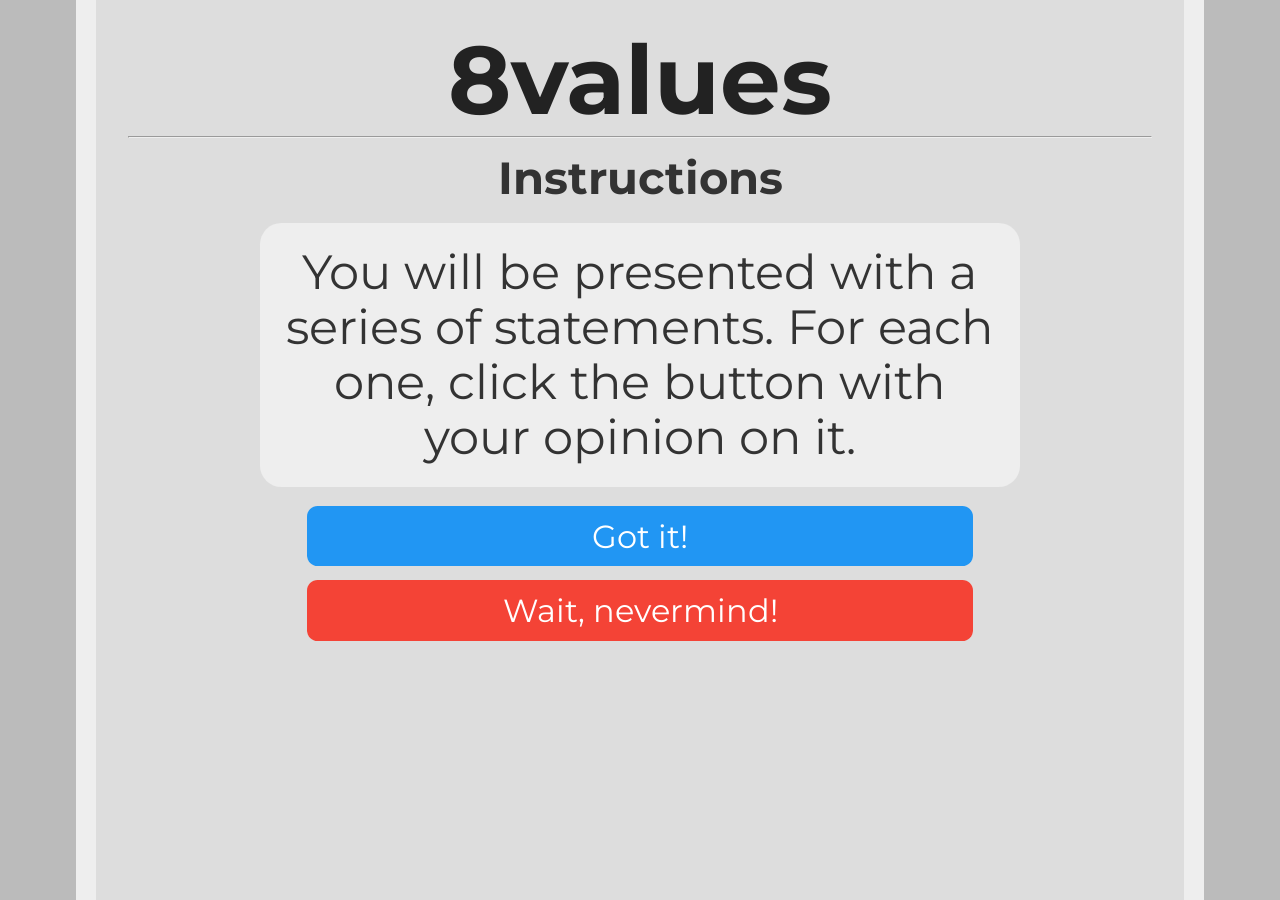
==== instructions.html @ 2b1eb536 "Add files via upload" ====
<head>
<link href="https://fonts.googleapis.com/css?family=Montserrat:300,400,700|Roboto:400,700" rel="stylesheet">
<link href='style.css' rel='stylesheet' type='text/css'>
<title>8values Quiz</title>
<link rel="icon" type="x-icon" href="icon.png">
<link rel="shortcut icon" type="x-icon" href="icon.png">
<meta charset="utf-8">
<script async src="//pagead2.googlesyndication.com/pagead/js/adsbygoogle.js"></script>
<script>
  (adsbygoogle = window.adsbygoogle || []).push({
    google_ad_client: "ca-pub-6511426299019766",
    enable_page_level_ads: true
  });
</script>
</head>
<body>

<h1>8values</h1>
<hr>
<h2 style="text-align:center;">Instructions</h2>
<p class="question">You will be presented with a series of statements. For each one, click the button with your opinion on it.</p>
<button class="button" onclick="location.href='quiz.html';">Got it!</button> <br>
<button class="button disagree" onclick="location.href='index.html';">Wait, nevermind!</button> <br>

<!-- Website visit statistics - no personal information is collected! -->
<script type="text/javascript">
var sc_project=11325211;
var sc_invisible=1;
var sc_security="fd9f0659";
var scJsHost = (("https:" == document.location.protocol) ?
"https://secure." : "http://www.");
document.write("<sc"+"ript type='text/javascript' src='" +
scJsHost+
"statcounter.com/counter/counter.js'></"+"script>");
</script>
<noscript><div class="statcounter"><a title="web stats"
href="http://statcounter.com/" target="_blank"><img
class="statcounter"
src="//c.statcounter.com/11325211/0/fd9f0659/1/" alt="web
stats"></a></div></noscript>
</body>
---- style.css ----
html {
    background-color: #bbbbbb;
    padding: 0px;
    scroll-behavior: smooth;
}
body {
    width: 80%;
    min-height: calc(100vh - 4em);
    margin: 0 auto;
    padding: 2em;
    background-color: #dddddd;
    border-color: #eeeeee;
    border-left-style: solid;
    border-right-style: solid;
    border-width: 20px;
}
p {
    color: #444444;
    font-family: 'Roboto', sans-serif;
    font-size: 18.5pt;
    line-height: 1.15;
    margin: 4pt;
}

p.value {
    margin-top: 22px;
    margin-bottom: 22px;
    text-indent: -16pt;
    margin-left: 20pt;
    font-size: 24pt;
    line-height: 2.11666656px;
    letter-spacing: 0.03em;
    font-family: 'Montserrat';
}

p.axis_name {
    margin-top: 50px;
    color: #333333;
    font-size: 19pt;
    font-family: 'Montserrat';
}
p.question {
    margin: 16pt auto;
    color: #333333;
    font-family: 'Montserrat', sans-serif;
    font-weight: normal;
    width: 70%;
    min-width: 500pt;
    min-height: 144pt;
    background-color: #eeeeee;
    padding: 16pt;
    border-radius: 16pt;
    font-size: 36pt;
    display: flex;
    justify-content: center;
    align-items: center;
    text-align: center;

}
h1 {
    color: #222222;
    font-family: 'Montserrat', sans-serif;
    font-size: 72pt;
    text-align: center;
    line-height: 72pt;
    margin-top: 0pt;
    margin-bottom: 0pt;
}
h2 {
    color: #333333;
    font-family: 'Montserrat', sans-serif;
    font-size: 34pt;
    line-height: 36pt;
    margin-top: 12pt;
    margin-bottom: 10pt;
}
li {
    font-size: 16pt;
    text-indent: 16pt;
}
a {
    font-family: inherit;
}
div.center {
    background-color: #eeeeee;
    font-family: 'Montserrat', sans-serif;
    border-radius: 8pt;
    padding: 6pt;
    color: white;
    width: 50%;
    min-width: 488pt;
    text-align: center;
    text-decoration: none;
    display: block;
    font-size: 24pt;
    margin: auto;
}
img.quadcolumn {
    width: 23.75%;
    transition: transform .3s;
}
img.quadcolumn:hover {
    transform: scale(1.05);
  }
div.quadcolumn {
    width: 23.75%;
}
div.axis_name {
    color: #333333;
    font-size: 19pt;
    font-family: 'Montserrat';
    display: inline-block;
    padding-bottom: 8.65pt;
}
.spacer {
    display: flex;
}
.spacer > div{
    margin-top: 10px;
    display: inline-block;
    *display: inline; /* For IE7 */
    text-align: center;
}
.button {
    background-color: #2196f3;
    font-family: 'Montserrat', sans-serif;
    border: none;
    border-radius: 8pt;
    color: white;
    padding: 8pt;
    width: 50%;
    min-width: 500pt;
    text-align: center;
    text-decoration: none;
    display: block;
    font-size: 24pt;
    margin: -2px auto;
    cursor: pointer;
}
.button:hover, .button:focus { background: #1687e0; }
.stronglyAgree { background: #1b5e20; }
.stronglyAgree:hover, .stronglyAgree:focus { background: #154a19; }
.agree { background: #4caf50; }
.agree:hover, .agree:focus { background: #29942e; }
.neutral { background: #949494; }
.neutral:hover, .neutral:focus { background: #656565; }
.disagree { background: #f44336; }
.disagree:hover, .disagree:focus { background: #d6271a; }
.stronglyDisagree { background: #b71c1c; }
.stronglyDisagree:hover, .stronglyDisagree:focus { background: #a00e0e; }

.small_button, .small_button_off {
    background-color: #333;
    font-family: 'Montserrat', sans-serif;
    border: none;
    border-radius: 8pt;
    color: white;
    padding: 8pt;
    width: 10%;
    min-width: 100pt;
    text-align: center;
    text-decoration: none;
    display: block;
    font-size: 18pt;
    margin: -2px auto;
    cursor: pointer;
}

.small_button:hover, .small_button:focus {
    background: #222;
}

.small_button_off {
    background-color: #ddd;
    color: #888;
    border: 2px solid #888;
    cursor: not-allowed;
    margin: -4px auto;
}
.arrow {
    width: 60%;
    height: auto;
}
div.explanation_blurb_left {
    vertical-align: top;
    width: 37%;
    margin-left: 1%;
    margin-right: 1%;
}
div.explanation_blurb_right {
    vertical-align: top;
    width: 37%;
    margin-left: 1%;
    margin-right: 1%;
}
div.explanation_axis {
    width: 20.9%;
    vertical-align: top;
}
div.axis {
    width: 100%;
    display: flex;
    align-items: center;
    justify-content: center;
}
div.bar {
    height: 36pt;
    line-height: 36pt;
    padding: 8pt;
    margin-top: 4pt;
    margin-bottom: 4pt;
    border-width: 4px;
    border-right-width: 1px;
    border-top-style: solid;
    border-bottom-style: solid;
    border-color: #222222;
    background-color: #eeeeee;
    display: block;
    width: 50%;
}
div.text-wrapper {
    font-family: 'Montserrat', sans-serif;
    font-size: 36pt;
    line-height: 36pt;
    color: #222222;
    display: inline-block;
}
div.equality {
    background-color: #f44336;
    text-align: left;
    border-right-style: solid;
}
div.wealth {
    background-color: #00897b;
    text-align: right;
    border-left-style: solid;
}
div.liberty {
    background-color: #ffeb3b;
    text-align: left;
    border-right-style: solid;
}
div.authority {
    background-color: #3f51b5;
    text-align: right;
    border-left-style: solid;
}
div.peace {
    background-color: #03a9f4;
    text-align: right;
    border-left-style: solid;
}
div.might {
    background-color: #ff9800;
    text-align: left;
    border-right-style: solid;
}
div.progress {
    background-color: #9c27b0;
    text-align: right;
    border-left-style: solid;
}
div.tradition {
    background-color: #8bc34a;
    text-align: left;
    border-right-style: solid;
}
span.weight-300 {
    font-weight: 300;
}
.explanation_bg {
    background-color: #eeeeee;
    border-radius: 25px;
    margin-top: 15px;
}
#banner {
    border-color: #444444;
    border-style: solid;
    border-width: 2px;
    border-radius: 8pt;
    display: block;
    margin: 8pt;
    margin-left: auto;
    margin-right: auto;
}
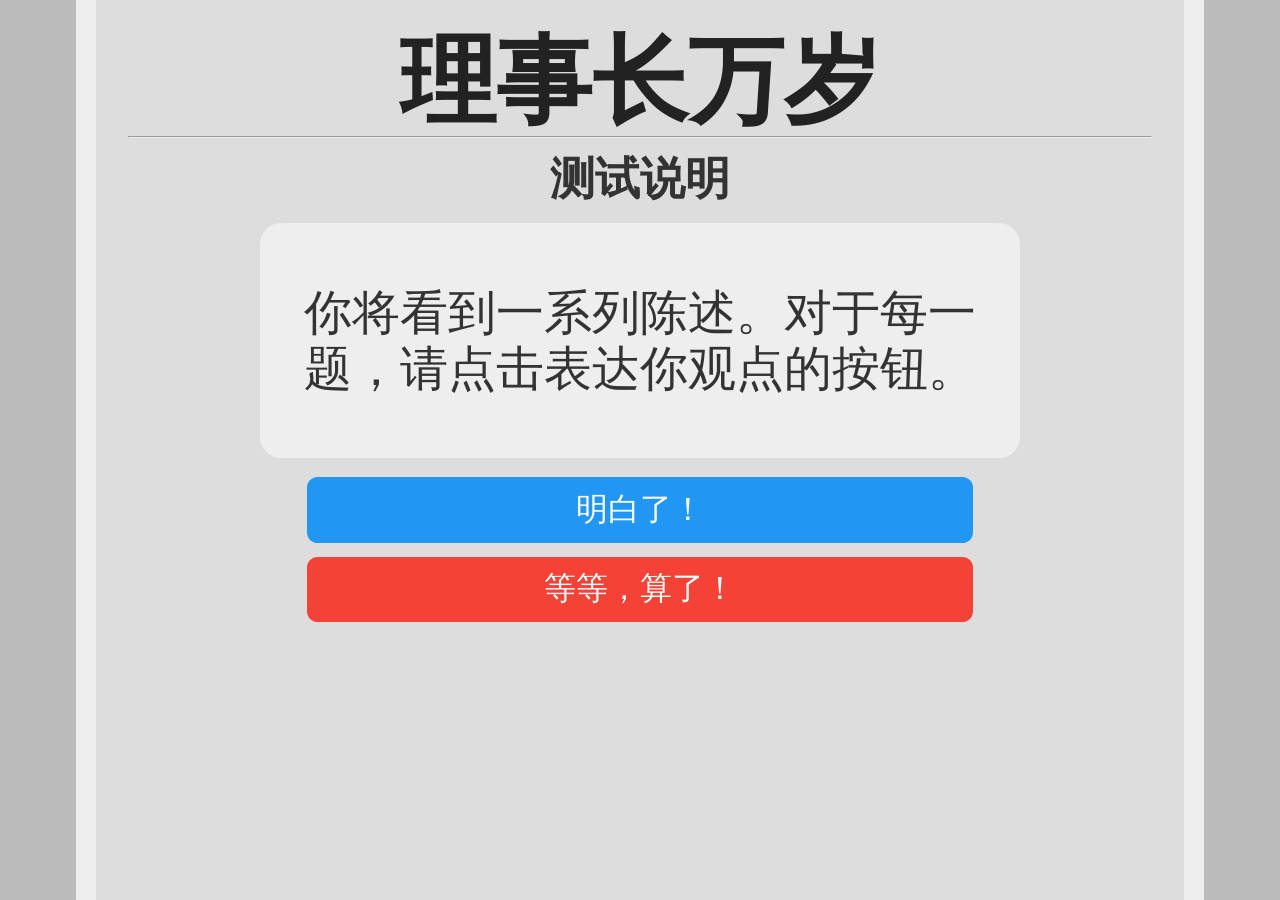
==== commit a80f494d: "play" ====
--- a/instructions.html
+++ b/instructions.html
@@ -1,7 +1,7 @@
 <head>
 <link href="https://fonts.googleapis.com/css?family=Montserrat:300,400,700|Roboto:400,700" rel="stylesheet">
 <link href='style.css' rel='stylesheet' type='text/css'>
-<title>8values Quiz</title>
+<title>理事长万岁 · 说明</title>
 <link rel="icon" type="x-icon" href="icon.png">
 <link rel="shortcut icon" type="x-icon" href="icon.png">
 <meta charset="utf-8">
@@ -15,12 +15,12 @@
 </head>
 <body>
 
-<h1>8values</h1>
+<h1>理事长万岁</h1>
 <hr>
-<h2 style="text-align:center;">Instructions</h2>
-<p class="question">You will be presented with a series of statements. For each one, click the button with your opinion on it.</p>
-<button class="button" onclick="location.href='quiz.html';">Got it!</button> <br>
-<button class="button disagree" onclick="location.href='index.html';">Wait, nevermind!</button> <br>
+<h2 style="text-align:center;">测试说明</h2>
+<p class="question">你将看到一系列陈述。对于每一题，请点击表达你观点的按钮。</p>
+<button class="button" onclick="location.href='quiz.html';">明白了！</button> <br>
+<button class="button disagree" onclick="location.href='index.html';">等等，算了！</button> <br>
 
 <!-- Website visit statistics - no personal information is collected! -->
 <script type="text/javascript">
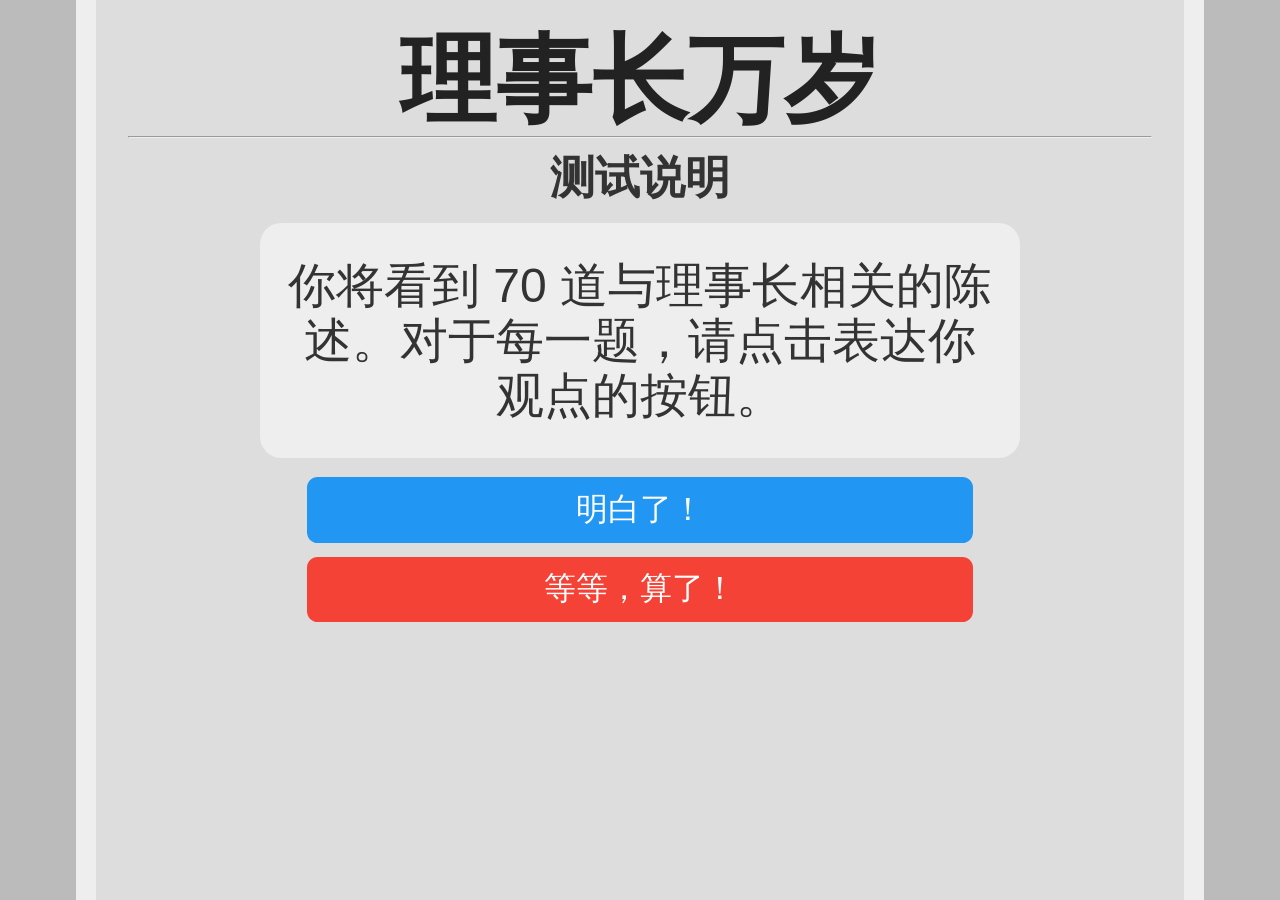
==== commit 8f6e796b: "play" ====
--- a/instructions.html
+++ b/instructions.html
@@ -1,41 +1,16 @@
 <head>
-<link href="https://fonts.googleapis.com/css?family=Montserrat:300,400,700|Roboto:400,700" rel="stylesheet">
 <link href='style.css' rel='stylesheet' type='text/css'>
 <title>理事长万岁 · 说明</title>
 <link rel="icon" type="x-icon" href="icon.png">
 <link rel="shortcut icon" type="x-icon" href="icon.png">
 <meta charset="utf-8">
-<script async src="//pagead2.googlesyndication.com/pagead/js/adsbygoogle.js"></script>
-<script>
-  (adsbygoogle = window.adsbygoogle || []).push({
-    google_ad_client: "ca-pub-6511426299019766",
-    enable_page_level_ads: true
-  });
-</script>
 </head>
 <body>
 
 <h1>理事长万岁</h1>
 <hr>
 <h2 style="text-align:center;">测试说明</h2>
-<p class="question">你将看到一系列陈述。对于每一题，请点击表达你观点的按钮。</p>
+<p class="question">你将看到 70 道与理事长相关的陈述。对于每一题，请点击表达你观点的按钮。</p>
 <button class="button" onclick="location.href='quiz.html';">明白了！</button> <br>
 <button class="button disagree" onclick="location.href='index.html';">等等，算了！</button> <br>
-
-<!-- Website visit statistics - no personal information is collected! -->
-<script type="text/javascript">
-var sc_project=11325211;
-var sc_invisible=1;
-var sc_security="fd9f0659";
-var scJsHost = (("https:" == document.location.protocol) ?
-"https://secure." : "http://www.");
-document.write("<sc"+"ript type='text/javascript' src='" +
-scJsHost+
-"statcounter.com/counter/counter.js'></"+"script>");
-</script>
-<noscript><div class="statcounter"><a title="web stats"
-href="http://statcounter.com/" target="_blank"><img
-class="statcounter"
-src="//c.statcounter.com/11325211/0/fd9f0659/1/" alt="web
-stats"></a></div></noscript>
 </body>
--- a/style.css
+++ b/style.css
@@ -16,7 +16,7 @@
 }
 p {
     color: #444444;
-    font-family: 'Roboto', sans-serif;
+    font-family: -apple-system, BlinkMacSystemFont, "PingFang SC", "Hiragino Sans GB", "Microsoft YaHei", sans-serif;
     font-size: 18.5pt;
     line-height: 1.15;
     margin: 4pt;
@@ -30,19 +30,19 @@
     font-size: 24pt;
     line-height: 2.11666656px;
     letter-spacing: 0.03em;
-    font-family: 'Montserrat';
+    font-family: -apple-system, BlinkMacSystemFont, "PingFang SC", "Hiragino Sans GB", "Microsoft YaHei", sans-serif;
 }
 
 p.axis_name {
     margin-top: 50px;
     color: #333333;
     font-size: 19pt;
-    font-family: 'Montserrat';
+    font-family: -apple-system, BlinkMacSystemFont, "PingFang SC", "Hiragino Sans GB", "Microsoft YaHei", sans-serif;
 }
 p.question {
     margin: 16pt auto;
     color: #333333;
-    font-family: 'Montserrat', sans-serif;
+    font-family: -apple-system, BlinkMacSystemFont, "PingFang SC", "Hiragino Sans GB", "Microsoft YaHei", sans-serif;
     font-weight: normal;
     width: 70%;
     min-width: 500pt;
@@ -59,7 +59,7 @@
 }
 h1 {
     color: #222222;
-    font-family: 'Montserrat', sans-serif;
+    font-family: -apple-system, BlinkMacSystemFont, "PingFang SC", "Hiragino Sans GB", "Microsoft YaHei", sans-serif;
     font-size: 72pt;
     text-align: center;
     line-height: 72pt;
@@ -68,7 +68,7 @@
 }
 h2 {
     color: #333333;
-    font-family: 'Montserrat', sans-serif;
+    font-family: -apple-system, BlinkMacSystemFont, "PingFang SC", "Hiragino Sans GB", "Microsoft YaHei", sans-serif;
     font-size: 34pt;
     line-height: 36pt;
     margin-top: 12pt;
@@ -83,7 +83,7 @@
 }
 div.center {
     background-color: #eeeeee;
-    font-family: 'Montserrat', sans-serif;
+    font-family: -apple-system, BlinkMacSystemFont, "PingFang SC", "Hiragino Sans GB", "Microsoft YaHei", sans-serif;
     border-radius: 8pt;
     padding: 6pt;
     color: white;
@@ -108,7 +108,7 @@
 div.axis_name {
     color: #333333;
     font-size: 19pt;
-    font-family: 'Montserrat';
+    font-family: -apple-system, BlinkMacSystemFont, "PingFang SC", "Hiragino Sans GB", "Microsoft YaHei", sans-serif;
     display: inline-block;
     padding-bottom: 8.65pt;
 }
@@ -123,7 +123,7 @@
 }
 .button {
     background-color: #2196f3;
-    font-family: 'Montserrat', sans-serif;
+    font-family: -apple-system, BlinkMacSystemFont, "PingFang SC", "Hiragino Sans GB", "Microsoft YaHei", sans-serif;
     border: none;
     border-radius: 8pt;
     color: white;
@@ -151,7 +151,7 @@
 
 .small_button, .small_button_off {
     background-color: #333;
-    font-family: 'Montserrat', sans-serif;
+    font-family: -apple-system, BlinkMacSystemFont, "PingFang SC", "Hiragino Sans GB", "Microsoft YaHei", sans-serif;
     border: none;
     border-radius: 8pt;
     color: white;
@@ -219,7 +219,7 @@
     width: 50%;
 }
 div.text-wrapper {
-    font-family: 'Montserrat', sans-serif;
+    font-family: -apple-system, BlinkMacSystemFont, "PingFang SC", "Hiragino Sans GB", "Microsoft YaHei", sans-serif;
     font-size: 36pt;
     line-height: 36pt;
     color: #222222;
